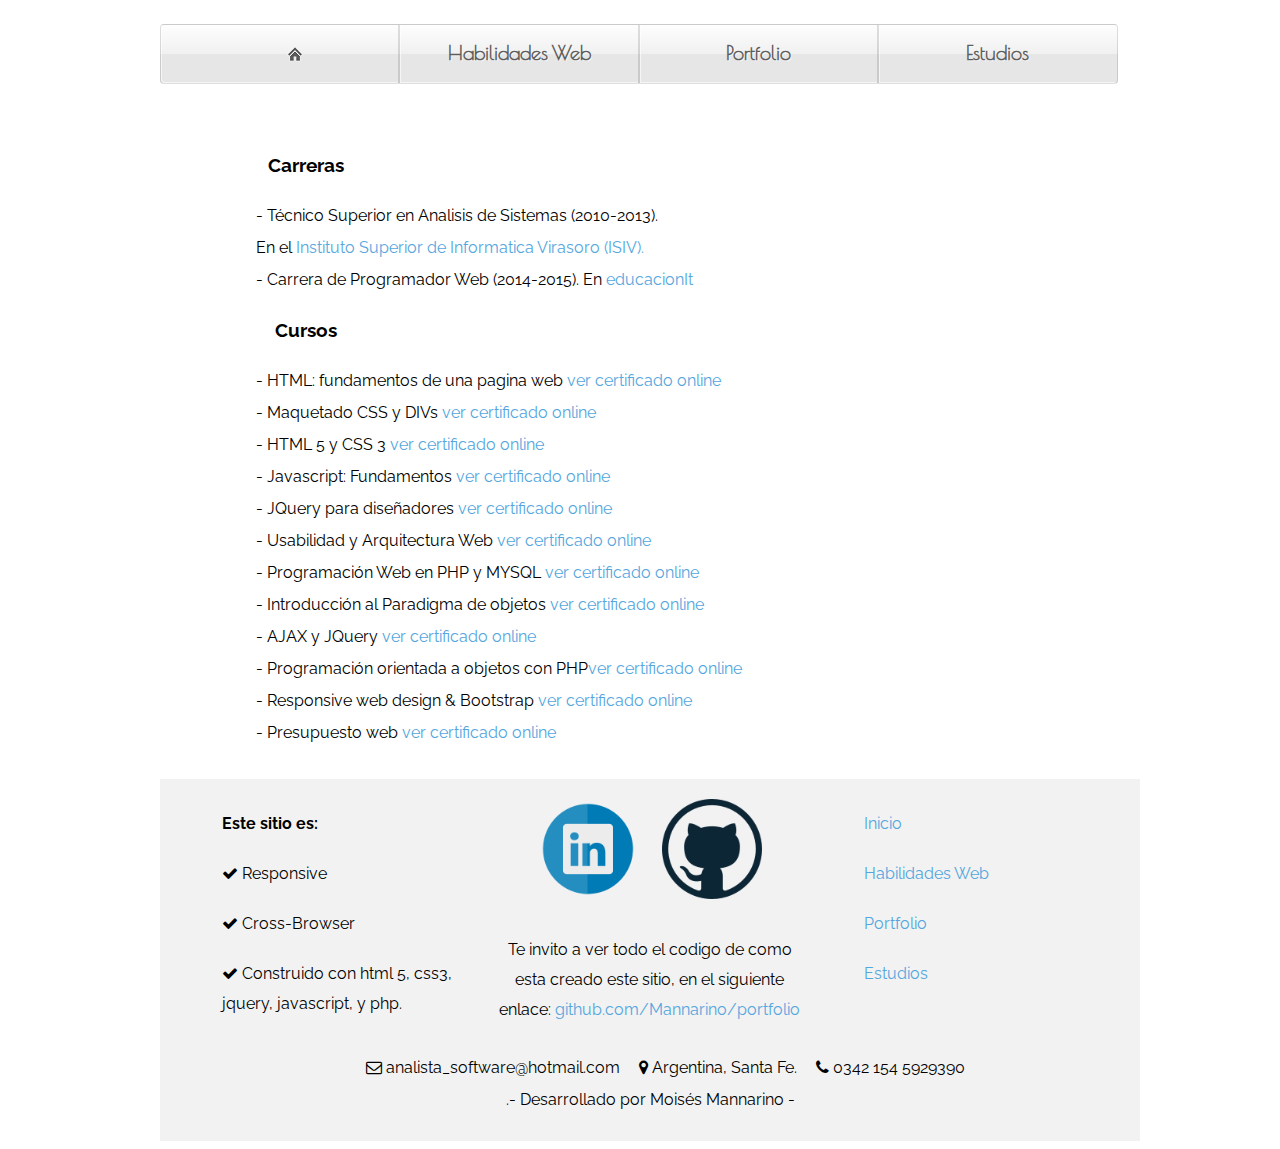
==== estudios.html @ 49477fe4 "estudios" ====
<!DOCTYPE html>
<html lang="en">
  <head>
        	<meta charset="UTF-8">
        	<title>Portfolio</title>
          <meta name="viewport" content="width=device-width, initial-scale=1">
         
          <meta name="description" content="Esta seccion contiene una pequeña muestra de algunso trabajos realizados ">
          <script src="https://ajax.googleapis.com/ajax/libs/jquery/1.11.3/jquery.min.js"></script>
          <link rel="icon" type="image/png" sizes="32x32" href="assets/img/favicon-32x32.png">
        	<!-- estilos -->
           <link rel="stylesheet" href="assets/css/style.css" />
          
           <link rel="stylesheet" href="https://maxcdn.bootstrapcdn.com/font-awesome/4.5.0/css/font-awesome.min.css">
           <!---->
          <!-- Goggle fonts -->
                   <link href='https://fonts.googleapis.com/css?family=Raleway' rel='stylesheet' type='text/css'>
                   <link href='https://fonts.googleapis.com/css?family=Poiret+One' rel='stylesheet' type='text/css'>
          <!-- ************ -->
          <script src="js/jquery.js"></script>
          
                 <script type='text/javascript'>
                 
                  $(document).ready(function() {
                  $('article').hide();
                  $("article").fadeIn(3500);
                  
                  });
                  </script>
          <!-- enable html5 javascript para compatibilidad de html5 con navegadores viejos -->   
          <!--[if lt IE 9]>
              <script src="js/html5shiv.js"></script>
              <script src="js/html5shiv-printshiv.js"></script> 
          <![endif]--> 
          <!-- ************ --> 
          <!-- hoja de estilo para el crossbrosing -->  
           <!--[if lt IE 9]>
               <link rel="stylesheet" href="assets/css/explorer.css" />
          <![endif]--> 
          <style>
              footer{
                margin-top: 30px;
              }
             section#contenido ul{
                margin-left: 10%;
                text-align: left;
                list-style: none;
              }
              h3{
                width: 100px;
              }
          </style>       

  </head>
  <body>
         <!-- Menu de navegacion -->
	       <nav>
            <ul class="fancyNav">
                <li id="home"><a href="index.html" class="homeIcon">Inicio</a></li>
                <li id="news"><a href="habilidades.html">Habilidades Web </a></li>
              
                <li id="services"><a href="portfolio.html">Portfolio  </a></li>
                <li id="contact"><a href="estudios.html">Estudios</a></li>

            </ul>
        </nav>
        <!-- ************************** -->
        <section id="contenido">


                     
                                   <ul>
                                   <li>  <h3>Carreras</h3>

                                      </li>
                                      <li> - T&eacutecnico Superior en Analisis de Sistemas (2010-2013). <br> En el <a href="http://www.isiv.edu.ar/" target="_blank">Instituto Superior de Informatica Virasoro (ISIV).</a>  
                                      </li>
                                      <li> - Carrera de Programador Web (2014-2015). En <a href="http://www.educacionit.com/" target="_blank">educacionIt</a> </li>
                                    </ul>
                             
                                     <ul>
                                     <li> <h3>Cursos</h3></li>
                                        <li> - HTML: fundamentos de una pagina web <a href="https://alumni.educacionit.com/user/diploma/id/5436/type/aprob/dip/"target="_blank" >ver certificado online</a> </li>

                                        <li> - Maquetado CSS y DIVs  <a href="https://alumni.educacionit.com/user/diploma/id/27818/type/aprob/dip/"target="_blank">ver certificado online</a> </li>

                                        <li> - HTML 5 y CSS 3 <a href="https://alumni.educacionit.com/user/diploma/id/40774/type/aprob/dip/"target="_blank">ver certificado online</a></li>

                                        <li> - Javascript: Fundamentos <a href="https://alumni.educacionit.com/user/diploma/id/1454231A5A85CNR7KW4MHN72DB5W21N1/codigo_diplo/68230/type/asist"target="_blank">ver certificado online</a></li>

                                        <li> - JQuery para diseñadores <a href="https://alumni.educacionit.com/user/diploma/id/40773/type/aprob/dip/"target="_blank">ver certificado online</a></li>

                                        <li> - Usabilidad y Arquitectura Web <a href="https://alumni.educacionit.com/user/diploma/id/38656/type/aprob/dip/"target="_blank">ver certificado online</a></li>

                                        <li> - Programación Web en PHP y MYSQL <a href="https://alumni.educacionit.com/user/diploma/id/23318/type/aprob/dip/"target="_blank">ver certificado online</a></li>

                                        <li> - Introducción al Paradigma de objetos <a href="https://alumni.educacionit.com/user/diploma/id/33641/type/aprob/dip/" target="_blank">ver certificado online</a></li>

                                        <li> - AJAX y JQuery <a href="https://alumni.educacionit.com/user/diploma/id/36068/type/aprob/dip/"target="_blank">ver certificado online</a></li>

                                         <li> - Programación orientada a objetos con PHP<a href="https://alumni.educacionit.com/user/diploma/id/36404/type/aprob/dip/"target="_blank">ver certificado online</a></li>

                                         <li> - Responsive web design & Bootstrap <a href="https://alumni.educacionit.com/user/diploma/id/17383PB5KOE9LF4TJ2XCV1742N78KX69/codigo_diplo/101443/type/asist" target="_blank" > ver certificado online</a></li>

                                         <li> - Presupuesto web <a href="https://alumni.educacionit.com/user/diploma/id/166708VGC04FALMATYNHH7TIZAO0B78C/codigo_diplo/90117/type/asist"target="_blank"> ver certificado online</a></li>
                                      </ul>
                   <footer>
                    <div class="footer footer-1">
                      <ul>
                        
                        <li> <b>Este sitio es:</b> </li>
                        <li><i class="fa fa-check"></i> Responsive</li>
                        <li><i class="fa fa-check"></i> Cross-Browser</li>
                        <li><i class="fa fa-check"></i> Construido con html 5, css3, jquery, javascript, y php.</li>


                      </ul>
                    </div>
                    <div class="footer footer-2">
                      <a href="https://ar.linkedin.com/in/moises-mannarino-3633a4106"target="_blank">
                        <img src="assets/img/linkedin.png" alt="linkedin">
                      </a>
                      <a href="https://github.com/Mannarino"target="_blank">
                        <img src="assets/img/github.png" alt="github">
                      </a>
                      <br>
                      <p>Te invito a ver todo el codigo de como esta creado este sitio, en el siguiente enlace: <a href="https://github.com/Mannarino/portfolio" target="_blank">github.com/Mannarino/portfolio</a> </p>
                      <br>
                    </div>
                    <div class="footer footer-3">
                      <ul>
                        <li><a href="index.html" >Inicio</a></li>
                        <li><a href="habilidades.html">Habilidades Web </a></li>
                        <li><a href="portfolio.html">Portfolio  </a></li>
                        <li><a href="estudios.html">Estudios</a></li>
                      </ul>
                    </div>
                    <div class="footer-4">
                    <span><span class="fa fa-envelope-o"></span>  analista_software@hotmail.com </span> <span> <i class="fa fa-map-marker"></i> Argentina, Santa Fe.</span> <span><i class="fa fa-phone"></i> 0342 154 5929390</li></span>
                    </div>
                    <div class="footer-4">
                    <p>.- Desarrollado por Mois&eacutes Mannarino - </p>
                    </div>
          </footer>
        </section>
        
    </body>
    
</html>
---- assets/css/style.css ----
﻿@font-face{font-family:"flexslider-icon";src:url("fonts/flexslider-icon.eot");src:url("fonts/flexslider-icon.eot?#iefix") format("embedded-opentype"),url("fonts/flexslider-icon.woff") format("woff"),url("fonts/flexslider-icon.ttf") format("truetype"),url("fonts/flexslider-icon.svg#flexslider-icon") format("svg");font-weight:normal;font-style:normal}.flex-container a:hover,.flex-slider a:hover,.flex-container a:focus,.flex-slider a:focus{outline:none}.slides{margin:0;padding:0;list-style:none}.slides>li{margin:0;padding:0;list-style:none}.flex-control-nav,.flex-direction-nav{margin:0;padding:0;list-style:none}.flex-pauseplay span{text-transform:capitalize}.flexslider{margin:0;padding:0}.flexslider .slides>li{display:none;-webkit-backface-visibility:hidden}.flexslider .slides img{width:100%;display:block;border-radius:15px}.flexslider .slides:after{content:" ";display:block;clear:both;visibility:hidden;line-height:0;height:0}html[xmlns] .flexslider .slides{display:block}* html .flexslider .slides{height:1%}.no-js .flexslider .slides>li:first-child{display:block}.flexslider{margin:0 0 60px;background:#fff;border:4px solid #fff;position:relative;zoom:1;-webkit-border-radius:4px;-moz-border-radius:4px;border-radius:4px;-webkit-box-shadow:"" 0 1px 4px rgba(0,0,0,0.2);-moz-box-shadow:"" 0 1px 4px rgba(0,0,0,0.2);-o-box-shadow:"" 0 1px 4px rgba(0,0,0,0.2);box-shadow:"" 0 1px 4px rgba(0,0,0,0.2)}.flexslider .slides{zoom:1}.flexslider .slides img{height:auto}.flex-viewport{max-height:2000px;-webkit-transition:all 1s ease;-moz-transition:all 1s ease;-ms-transition:all 1s ease;-o-transition:all 1s ease;transition:all 1s ease}.loading .flex-viewport{max-height:300px}.carousel li{margin-right:5px}.flex-direction-nav{*height:0}.flex-direction-nav a{text-decoration:none;display:block;width:40px;height:40px;margin:-20px 0 0;position:absolute;top:50%;z-index:10;overflow:hidden;opacity:0;cursor:pointer;color:rgba(0,0,0,0.8);text-shadow:1px 1px 0 rgba(255,255,255,0.3);-webkit-transition:all 0.3s ease-in-out;-moz-transition:all 0.3s ease-in-out;-ms-transition:all 0.3s ease-in-out;-o-transition:all 0.3s ease-in-out;transition:all 0.3s ease-in-out}.flex-direction-nav a:before{font-family:"flexslider-icon";font-size:40px;display:inline-block;content:"";color:rgba(0,0,0,0.8);text-shadow:1px 1px 0 rgba(255,255,255,0.3)}.flex-direction-nav a.flex-next:before{content:""}.flex-direction-nav .flex-prev{left:-50px;display:none}.flex-direction-nav .flex-next{right:-50px;text-align:right;display:none}.flexslider:hover .flex-direction-nav .flex-prev{opacity:0.7;left:10px}.flexslider:hover .flex-direction-nav .flex-prev:hover{opacity:1}.flexslider:hover .flex-direction-nav .flex-next{opacity:0.7;right:10px}.flexslider:hover .flex-direction-nav .flex-next:hover{opacity:1}.flex-direction-nav .flex-disabled{opacity:0 !important;filter:alpha(opacity=0);cursor:default}.flex-pauseplay a{display:block;width:20px;height:20px;position:absolute;bottom:5px;left:10px;opacity:0.8;z-index:10;overflow:hidden;cursor:pointer;color:#000}.flex-pauseplay a:before{font-family:"flexslider-icon";font-size:20px;display:inline-block;content:""}.flex-pauseplay a:hover{opacity:1}.flex-pauseplay a.flex-play:before{content:""}.flex-control-nav{width:100%;position:absolute;bottom:-40px;text-align:center}.flex-control-nav li{margin:0 6px;display:inline-block;zoom:1;*display:inline}.flex-control-paging li a{width:11px;height:11px;display:block;background:#666;background:rgba(0,0,0,0.5);cursor:pointer;text-indent:-9999px;-webkit-box-shadow:inset 0 0 3px rgba(0,0,0,0.3);-moz-box-shadow:inset 0 0 3px rgba(0,0,0,0.3);-o-box-shadow:inset 0 0 3px rgba(0,0,0,0.3);box-shadow:inset 0 0 3px rgba(0,0,0,0.3);-webkit-border-radius:20px;-moz-border-radius:20px;border-radius:20px}.flex-control-paging li a:hover{background:#333;background:rgba(0,0,0,0.7)}.flex-control-paging li a.flex-active{background:#000;background:rgba(0,0,0,0.9);cursor:default}.flex-control-thumbs{margin:5px 0 0;position:static;overflow:hidden}.flex-control-thumbs li{width:25%;float:left;margin:0}.flex-control-thumbs img{width:100%;height:auto;display:block;opacity:0.7;cursor:pointer;-webkit-transition:all 1s ease;-moz-transition:all 1s ease;-ms-transition:all 1s ease;-o-transition:all 1s ease;transition:all 1s ease}.flex-control-thumbs img:hover{opacity:1}.flex-control-thumbs .flex-active{opacity:1;cursor:default}@media screen and (max-width: 860px){.flex-direction-nav .flex-prev{opacity:1;left:10px}.flex-direction-nav .flex-next{opacity:1;right:10px}}main,header,footer,nav,section,figure,figcaption,aside{display:block}a img{border:0px}ul{padding:0}h3{text-align:center}body{font-family:"Raleway",sans-serif;line-height:2em}footer{padding:10px;height:auto;text-align:center;line-height:10px;width:100%;margin:auto;padding-bottom:20px;background:#f2f2f2}hr{width:100%}section#contenido{max-width:960px;margin:auto}a{text-decoration:none;outline:none;color:#54a6de}a:visited{text-decoration:none;outline:none;color:#54a6de}a:hover{text-decoration:none}.fancyNav{overflow:hidden;display:inline-block;text-align:center;max-width:960px;width:100%;box-sizing:boder-box}.fancyNav li{background-color:#000;background-image:-webkit-gradient(linear, left top, left bottom, from(#fefefe), color-stop(0.5, #f0f0f0), color-stop(0.51, #e6e6e6));background-image:-moz-linear-gradient(#fefefe 0%, #f0f0f0 50%, #e6e6e6 51%);background-image:-o-linear-gradient(#fefefe 0%, #f0f0f0 50%, #e6e6e6 51%);background-image:-ms-linear-gradient(#fefefe 0%, #f0f0f0 50%, #e6e6e6 51%);background-image:linear-gradient(#fefefe 0%, #f0f0f0 50%, #e6e6e6 51%);border:1px solid rgba(9,9,9,0.125);box-shadow:1px -1px 0 rgba(255,255,255,0.6) inset;-moz-box-shadow:1px -1px 0 rgba(255,255,255,0.6) inset;-webkit-box-shadow:1px -1px 0 rgba(255,255,255,0.6) inset;position:relative;float:left;list-style:none;width:24.73%}.fancyNav li:after{text-indent:-9999px;overflow:hidden;position:absolute;width:100%;height:100%;top:0;left:0;z-index:1;opacity:0;background-image:-webkit-gradient(linear, left top, right top, from(rgba(168,168,168,0.5)), color-stop(0.5, rgba(168,168,168,0)), to(rgba(168,168,168,0.5)));background-image:-moz-linear-gradient(left, rgba(168,168,168,0.5), rgba(168,168,168,0) 50%, rgba(168,168,168,0.5));background-image:-o-linear-gradient(left, rgba(168,168,168,0.5), rgba(168,168,168,0) 50%, rgba(168,168,168,0.5));background-image:-ms-linear-gradient(left, rgba(168,168,168,0.5), rgba(168,168,168,0) 50%, rgba(168,168,168,0.5));background-image:linear-gradient(left, rgba(168,168,168,0.5), rgba(168,168,168,0) 50%, rgba(168,168,168,0.5));box-shadow:-1px 0 0 #a3a3a3,-2px 0 0 #fff,1px 0 0 #a3a3a3,2px 0 0 #fff;-moz-box-shadow:-1px 0 0 #a3a3a3,-2px 0 0 #fff,1px 0 0 #a3a3a3,2px 0 0 #fff;-webkit-box-shadow:-1px 0 0 #a3a3a3,-2px 0 0 #fff,1px 0 0 #a3a3a3,2px 0 0 #fff;-moz-transition:1s all;-webkit-transition:1s all;-o-transition:1s all;transition:1s all}.fancyNav li:first-child{border-radius:4px 0 0 4px}.fancyNav li:first-child:after{box-shadow:1px 0 0 #a3a3a3,2px 0 0 #fff;-moz-box-shadow:1px 0 0 #a3a3a3,2px 0 0 #fff;-webkit-box-shadow:1px 0 0 #a3a3a3,2px 0 0 #fff;border-radius:4px 0 0 4px}.fancyNav li.selected:first-child:after{box-shadow:1px 0 0 #a3a3a3,2px 0 0 #fff;-moz-box-shadow:1px 0 0 #a3a3a3,2px 0 0 #fff;-webkit-box-shadow:1px 0 0 #a3a3a3,2px 0 0 #fff;border-radius:4px 0 0 4px}.fancyNav li:last-child{border-radius:0 4px 4px 0}.fancyNav li:last-child:after{box-shadow:-1px 0 0 #a3a3a3,-2px 0 0 #fff;-moz-box-shadow:-1px 0 0 #a3a3a3,-2px 0 0 #fff;-webkit-box-shadow:-1px 0 0 #a3a3a3,-2px 0 0 #fff;border-radius:0 4px 4px 0}.fancyNav li.selected:last-child:after{box-shadow:-1px 0 0 #a3a3a3,-2px 0 0 #fff;-moz-box-shadow:-1px 0 0 #a3a3a3,-2px 0 0 #fff;-webkit-box-shadow:-1px 0 0 #a3a3a3,-2px 0 0 #fff;border-radius:0 4px 4px 0}.fancyNav li:hover:after,.fancyNav li.selected:after,.fancyNav li:target:after{opacity:1}.fancyNav:hover li.selected:after,.fancyNav:hover li:target:after{opacity:0}.fancyNav li.selected:hover:after,.fancyNav li:target:hover:after{opacity:1 !important}.fancyNav li a{color:#5d5d5d;display:inline-block;font-family:"Poiret One",cursive;font-weight:bold;font-size:20px;padding:12px 0px 14px;position:relative;text-shadow:1px 1px 0 rgba(255,255,255,0.6);z-index:2;text-decoration:none !important;white-space:nowrap;width:100%}.fancyNav a.homeIcon{background:url("../img/home.png") no-repeat center center;display:block;overflow:hidden;padding-left:0px;padding-right:30px;text-indent:-9999px;text-align:center}nav{display:block;margin:auto;margin-bottom:3%;text-align:center}article#slider{width:40%;display:inline-block;vertical-align:top;margin:4%;margin-top:0;margin-bottom:0;box-sizing:boder-box}article#datos{width:40%;display:inline-block;vertical-align:top;padding:5%;padding-top:0;margin-bottom:0;box-sizing:boder-box}article#tipo1,article#tipo2,article#tipo3{width:26%;display:inline-block;vertical-align:top;margin:3%;margin-top:0;margin-bottom:5px;box-sizing:boder-box}section#estudios{margin:auto;width:40%;display:inline-block;vertical-align:top;padding-right:5%;padding-left:5%}section#habilidad{width:45%;margin:auto;display:inline-block;vertical-align:top;padding-left:3%;text-align:center}section#habilidad ul{list-style:none}section#portfolio{margin:auto;width:80%}section#proyecto-8,section#proyecto-7,section#proyecto-6,section#proyecto-1,section#proyecto-2,section#proyecto-3,section#proyecto-4,section#proyecto-5{min-height:200px;width:79%;margin:5px;display:inline-block;vertical-align:top;border:1px solid #D7DADD;padding:30px;border-radius:15px}section#portfolio{text-align:center}section#portfolio p{width:80%;margin-left:30px;text-align:left}.proyecto1-a,.proyecto1-b{width:30%;text-align:center;display:inline-block;vertical-align:top;margin:0px}.proyecto1-a img{width:100%}.proyecto1-b{text-align:left;width:65%}.proyecto1-b p{margin:0px;width:100%;padding:0px 10px}.proyecto1-a a img:hover{box-shadow:0px 0px 10px #000;transform:scale(1.03)}.activo{box-shadow:0px 0px 10px #000;opacity:0.5;transform:translate(0px, -30px)}section#proyecto0{margin:auto}section#proyecto0 article{text-align:center;width:80%;margin:auto;background-color:#FCF8E3;border:1px solid #FBEED5;border-radius:4px;color:#C09853;margin-bottom:18px;padding:10px 15px;text-shadow:0 1px 0 rgba(255,255,255,0.5);font-size:13px}figcaption{width:90px;margin:auto}.habilidad{display:inline-block;width:40%;text-align:right}.progreso{display:inline-block;width:40%}.porcentaje{display:inline-block;width:15%;text-align:left}.actualiza{background:gold;color:indigo}@media screen and (max-width: 850px){.fancyNav li{width:49.6% !important}article#slider{display:none !important}article#datos{width:90%}article#tipo1,article#tipo2{width:40%;margin-left:5%;box-sizing:border-box}article#tipo3{width:90%;box-sizing:boder-box}article#tipo3 ul{margin-left:10%;box-sizing:boder-box}section#formulario{width:80%}}@media screen and (min-width: 851px){article#slider{display:inline-block !important}}@media screen and (max-width: 530px){.fancyNav li{width:99.6% !important}article#datos{width:90%}article#tipo1,article#tipo2{width:90%;margin-left:5%;box-sizing:boder-box}article#tipo3{width:90%;box-sizing:boder-box}article#tipo3 ul{margin-left:7%;box-sizing:boder-box}article#tipo1 ul{margin-left:3%;box-sizing:boder-box}section#portfolio{text-align:center;width:100%}section#portfolio p{width:100%;margin-left:30px;text-align:left}section#proyecto-8,section#proyecto-7,section#proyecto-6,section#proyecto-1,section#proyecto-2,section#proyecto-3,section#proyecto-4,section#proyecto-5{width:100%;padding-left:0%;margin-left:1%;margin-top:3%;box-sizing:boder-box}body{margin:0}section#proyecto0 article{width:90%;margin:auto;padding-left:0}section#proyecto0 article p{margin:6%}}@media screen and (max-width: 750px){section#habilidad{width:90%}section#estudios{width:90%}section#estudios ul{margin-left:10%}section#estudios h3{margin-left:-10%}.proyecto1-a,.proyecto1-b{width:100%;text-align:center;display:block}section#proyecto-8,section#proyecto-7,section#proyecto-1,section#proyecto-2,section#proyecto-3,section#proyecto-4,section#proyecto-5{min-height:200px;width:90%}.proyecto1-b p{margin:0px;width:100%;padding:0px;text-align:center}}@media screen and (min-width: 751px){.proyecto1-a{width:40%;text-align:center;display:inline-block;box-sizing:border-box}.proyecto1-b{width:40%;text-align:center;display:inline-block;box-sizing:border-box;width:55%;text-align:center;display:inline-block;box-sizing:border-box}section#proyecto-8,section#proyecto-7,section#proyecto-6,section#proyecto-1,section#proyecto-2,section#proyecto-3,section#proyecto-4,section#proyecto-5{min-height:200px;width:100%;padding-left:0}}@media screen and (max-width: 410px){.fancyNav li{width:99.6% !important}body{margin:0}section#formulario h3{margin-left:100px}}.uneditable-input{border:2px solid #D7DADD;color:#34495E;margin-top:6px;font-size:15px;padding:8px 12px;height:42px;border-radius:6px;box-shadow:none;-webkit-transition:border 0.25s linear 0s,color 0.25s linear 0s,background-color 0.25s linear 0s;-moz-transition:border 0.25s linear 0s,color 0.25s linear 0s,background-color 0.25s linear 0s;-ms-transition:border 0.25s linear 0s,color 0.25s linear 0s,background-color 0.25s linear 0s;-o-transition:border 0.25s linear 0s,color 0.25s linear 0s,background-color 0.25s linear 0s;transition:border 0.25s linear 0s,color 0.25s linear 0s,background-color 0.25s linear 0s}input[type="text"]:focus{border-color:#00ADEF;outline:0;-webkit-box-shadow:none;box-shadow:none}textarea{padding:10px 10px;margin-bottom:15px;min-height:155px;margin-top:6px;resize:none;width:100%}textarea:focus{border-color:#00ADEF;outline:0;-webkit-box-shadow:none;box-shadow:none}section#formulario{font-family:"Lato",Helvetica,Arial,sans-serif;margin:auto;min-height:400px;margin-top:60px;margin-bottom:60px;-moz-border-radius:5px;-webkit-border-radius:5px;border-radius:5px;border:2px solid #D7DADD;background:url(si.png);box-sizing:boder-box}article#a{width:100%;display:inline-block;height:auto;vertical-align:top}.for2{width:48%;display:inline-block;height:300px;vertical-align:top}.for1{display:inline-block;width:30%;vertical-align:top;vertical-align:top;padding-left:10%}section#formulario h3{margin-left:160px;text-align:left;font-family:"Poiret One",cursive}label{font-family:"Poiret One",cursive;font-weight:bold}input[type="submit"]{border:2px solid #D7DADD;color:#4e4e4e;background:transparent;margin-right:5px;margin-bottom:30px;padding:8px 20px;font-weight:900;font-size:15px;letter-spacing:-0.02em;text-shadow:none;border-radius:6px;-webkit-transition:all 200ms ease-in 0s;-moz-transition:all 200ms ease-in 0s;-o-transition:all 200ms ease-in 0s;-ms-transition:all 200ms ease-in 0s;transition:all 200ms ease-in 0s;box-shadow:none;margin-left:10%}input[type="submit"]:hover{background:#00ADEF;color:#fff}#carga{text-align:center;margin:auto;width:100%;display:none;margin-top:160px;min-height:400px}#correcto{color:green;font-family:"Poiret One",cursive;font-weight:bold;text-align:center;margin:auto;min-height:400px;width:100%;margin-top:60px;margin-bottom:60px;font-size:18px}.footer{display:inline-block;width:33%;height:250px;vertical-align:middle;line-height:30px}.footer ul{list-style:none}.footer ul li{margin:20px}.footer img{width:100px;height:100px;margin:10px;transition:2s ease}.footer img:hover{opacity:0.8;transform:rotate(360deg);-webkit-transform:rotate(360deg)}.footer-1{text-align:left}.footer-3{text-align:right}.footer-4{display:block;width:100%;margin-top:20px}.footer-4 span{margin-left:15px}@media screen and (max-width: 850px){.footer-1,.footer-2{width:45%}.footer-3{width:100%;height:100px}.footer-3 ul li{display:inline-block;width:24%;text-align:center;margin:0px}}@media screen and (max-width: 695px){.footer-3{width:100%;height:60px;margin-top:30px}}@media screen and (max-width: 580px){.footer-1,.footer-2{width:95%}.footer-1{text-align:center;height:200px}.footer-3{margin-top:0px;margin-bottom:20px}span{display:none}}@media screen and (max-width: 450px){.footer-3{width:100%;height:150px}.footer-3 ul li{display:block;width:100%;text-align:center;margin:0px;background:#fff;margin-top:1px}.footer-1{height:260px}}
/*# sourceMappingURL=style.css.map */
---- assets/css/explorer.css ----
.fancyNav li a{
	/* Specifying a fallback color and we define CSS3 gradients for the major browsers: */
	
	
	
	color: white;
	
	/* Adding a 1px inset highlight for a more polished efect: */
	
	
}


.fancyNav li a:hover{
	/* Specifying a fallback color and we define CSS3 gradients for the major browsers: */
	
	background-color: white;
	
	color: black;
	
	/* Adding a 1px inset highlight for a more polished efect: */
	
	
}

.progreso {
	width: 60px;
}
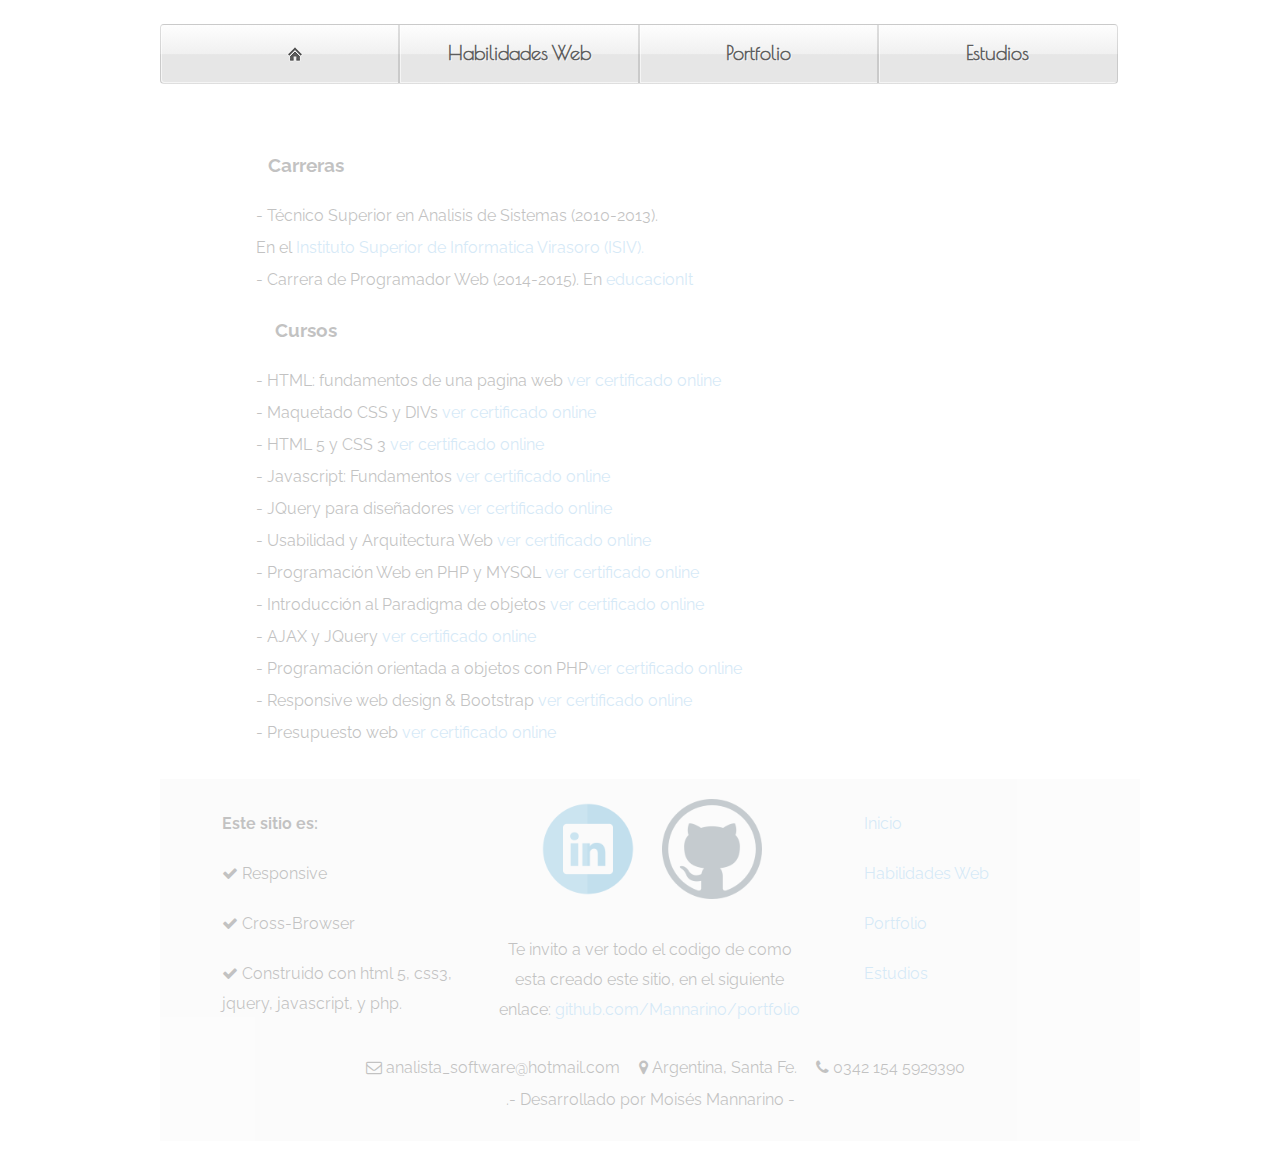
==== commit 0255c415: "arreglo menus" ====
--- a/estudios.html
+++ b/estudios.html
@@ -2,7 +2,7 @@
 <html lang="en">
   <head>
         	<meta charset="UTF-8">
-        	<title>Portfolio</title>
+        	<title>Estudios</title>
           <meta name="viewport" content="width=device-width, initial-scale=1">
          
           <meta name="description" content="Esta seccion contiene una pequeña muestra de algunso trabajos realizados ">
@@ -10,6 +10,7 @@
           <link rel="icon" type="image/png" sizes="32x32" href="assets/img/favicon-32x32.png">
         	<!-- estilos -->
            <link rel="stylesheet" href="assets/css/style.css" />
+           <link rel="stylesheet" href="assets/css/menu.css" />
           
            <link rel="stylesheet" href="https://maxcdn.bootstrapcdn.com/font-awesome/4.5.0/css/font-awesome.min.css">
            <!---->
@@ -19,11 +20,11 @@
           <!-- ************ -->
           <script src="js/jquery.js"></script>
           
-                 <script type='text/javascript'>
+                   <script type='text/javascript'>
                  
                   $(document).ready(function() {
-                  $('article').hide();
-                  $("article").fadeIn(3500);
+                  $('section').hide();
+                  $('section').fadeIn(2300);
                   
                   });
                   </script>
--- a/assets/css/menu.css
+++ b/assets/css/menu.css
@@ -0,0 +1,165 @@
+/*----------------------------
+	Estilos del menu
+-----------------------------*/
+
+
+.fancyNav{
+	/* Affects the UL element */
+	overflow: hidden;
+	display: inline-block;
+	
+	text-align: center;
+	max-width: 960px;
+	width: 100%;
+	box-sizing:boder-box;
+}
+
+.fancyNav li{
+	/* Specifying a fallback color and we define CSS3 gradients for the major browsers: */
+	
+	background-color: black;
+	background-image: -webkit-gradient(linear,left top, left bottom,from(#fefefe), color-stop(0.5,#f0f0f0), color-stop(0.51, #e6e6e6));
+	background-image: -moz-linear-gradient(#fefefe 0%, #f0f0f0 50%, #e6e6e6 51%);
+	background-image: -o-linear-gradient(#fefefe 0%, #f0f0f0 50%, #e6e6e6 51%);
+	background-image: -ms-linear-gradient(#fefefe 0%, #f0f0f0 50%, #e6e6e6 51%);
+	background-image: linear-gradient(#fefefe 0%, #f0f0f0 50%, #e6e6e6 51%);
+	
+	border: 1px solid rgba(9, 9, 9, 0.125);
+	
+	/* Adding a 1px inset highlight for a more polished efect: */
+	
+	box-shadow: 1px -1px 0 rgba(255, 255, 255, 0.6) inset;
+	-moz-box-shadow: 1px -1px 0 rgba(255, 255, 255, 0.6) inset;
+	-webkit-box-shadow: 1px -1px 0 rgba(255, 255, 255, 0.6) inset;
+	
+	position:relative;
+	
+	float: left;
+	list-style: none;
+	width: 24.73%;
+}
+
+.fancyNav li:after{
+
+	/* This creates a pseudo element inslide each LI */	
+	
+	content:'.';
+	text-indent:-9999px;
+	overflow:hidden;
+	position:absolute;
+	width:100%;
+	height:100%;
+	top:0;
+	left:0;
+	z-index:1;
+	opacity:0;
+	
+	/* Gradients! */
+	
+	background-image:-webkit-gradient(linear, left top, right top, from(rgba(168,168,168,0.5)),color-stop(0.5,rgba(168,168,168,0)), to(rgba(168,168,168,0.5)));
+	background-image:-moz-linear-gradient(left, rgba(168,168,168,0.5), rgba(168,168,168,0) 50%, rgba(168,168,168,0.5));
+	background-image:-o-linear-gradient(left, rgba(168,168,168,0.5), rgba(168,168,168,0) 50%, rgba(168,168,168,0.5));
+	background-image:-ms-linear-gradient(left, rgba(168,168,168,0.5), rgba(168,168,168,0) 50%, rgba(168,168,168,0.5));
+	background-image:linear-gradient(left, rgba(168,168,168,0.5), rgba(168,168,168,0) 50%, rgba(168,168,168,0.5));
+	
+	/* Creating borders with box-shadow. Useful, as they don't affect the size of the element. */
+	
+	box-shadow:-1px 0 0 #a3a3a3,-2px 0 0 #fff,1px 0 0 #a3a3a3,2px 0 0 #fff;
+	-moz-box-shadow:-1px 0 0 #a3a3a3,-2px 0 0 #fff,1px 0 0 #a3a3a3,2px 0 0 #fff;
+	-webkit-box-shadow:-1px 0 0 #a3a3a3,-2px 0 0 #fff,1px 0 0 #a3a3a3,2px 0 0 #fff;
+	
+	/* This will create a smooth transition for the opacity property */
+	
+	-moz-transition:1s all;
+	-webkit-transition:1s all;
+	-o-transition:1s all;
+	transition:1s all;
+}
+
+/* Treating the first LI and li:after elements separately */
+
+.fancyNav li:first-child{
+	border-radius: 4px 0 0 4px;
+}
+
+.fancyNav li:first-child:after,
+.fancyNav li.selected:first-child:after{
+	box-shadow:1px 0 0 #a3a3a3,2px 0 0 #fff;
+	-moz-box-shadow:1px 0 0 #a3a3a3,2px 0 0 #fff;
+	-webkit-box-shadow:1px 0 0 #a3a3a3,2px 0 0 #fff;
+	
+	border-radius:4px 0 0 4px;
+}
+
+.fancyNav li:last-child{
+	border-radius: 0 4px 4px 0;
+}
+
+/* Treating the last LI and li:after elements separately */
+
+.fancyNav li:last-child:after,
+.fancyNav li.selected:last-child:after{
+	box-shadow:-1px 0 0 #a3a3a3,-2px 0 0 #fff;
+	-moz-box-shadow:-1px 0 0 #a3a3a3,-2px 0 0 #fff;
+	-webkit-box-shadow:-1px 0 0 #a3a3a3,-2px 0 0 #fff;
+	
+	border-radius:0 4px 4px 0;
+}
+
+.fancyNav li:hover:after,
+.fancyNav li.selected:after,
+.fancyNav li:target:after{
+	/* This property triggers the CSS3 transition */
+	opacity:1;
+}
+
+.fancyNav:hover li.selected:after,
+.fancyNav:hover li:target:after{
+	/* Hides the targeted li when we are hovering on the UL */
+	opacity:0;
+}
+
+.fancyNav li.selected:hover:after,
+.fancyNav li:target:hover:after{
+	opacity:1 !important;
+}
+
+/* Styling the anchor elements */
+
+.fancyNav li a{
+	color: #5d5d5d;
+	display: inline-block;
+	font-family: 'Poiret One', cursive;
+	font-weight: bold;
+	font-size: 20px;
+	padding: 12px 0px 14px;
+	position: relative;
+	text-shadow: 1px 1px 0 rgba(255, 255, 255, 0.6);
+	z-index:2;
+	text-decoration:none !important;
+	white-space:nowrap;
+	width: 100%;
+}
+
+.fancyNav a.homeIcon{
+	background:url('../img/home.png') no-repeat center center;
+	display: block;
+	overflow: hidden;
+	padding-left: 0px;
+	padding-right: 30px;
+	text-indent: -9999px;
+	
+	text-align: center;
+}
+nav{
+	display: block;
+	margin:  auto;
+	margin-bottom: 3%;
+	text-align: center;
+	
+	
+}
+
+/*-------------------------
+	Fin de estilos del menu
+--------------------------*/